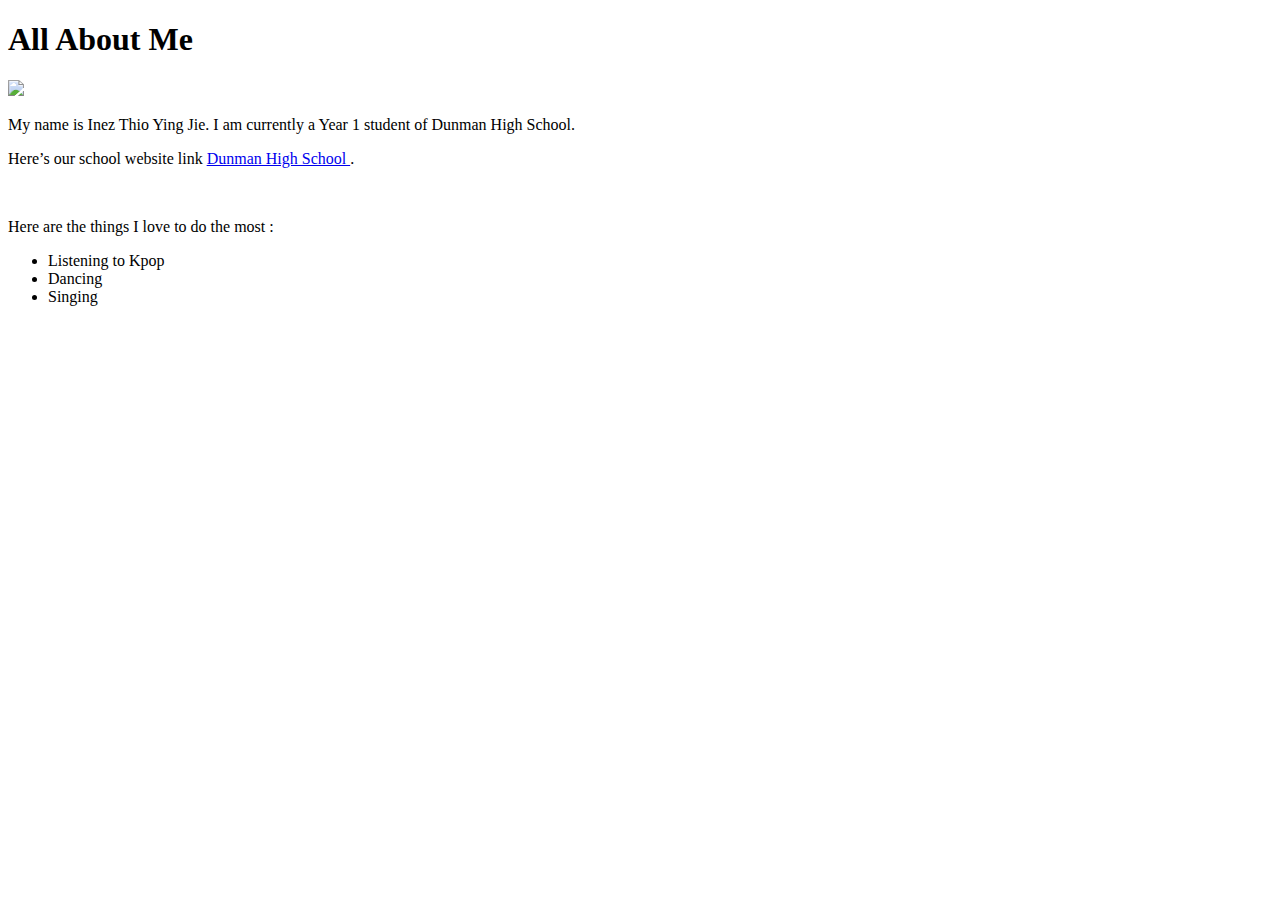
==== index.html @ 67f11d23 "Create index.html" ====
<!DOCTYPE html>
<html>
<link rel="stylesheet" type="text/css" href="style.css">
<body>
<h1> All About Me</h1>
<title> This is my website </title>
<img src="photo.jpg"/>
<p>
My name is Inez Thio Ying Jie. I am currently a Year 1 student of Dunman High School. </p>
<p>
Here’s our school website link <a href ="www.dhs.sg"> Dunman High School  </a>. </p>
<br>
<p>Here are the things I love to do the most : </p> 
<ul>
<li>Listening to Kpop</li>
<li>Dancing</li>
<li>Singing</li>
<a href="https://www.instagram.com/p/Ber3IihFN-DXPFuY5dq6Bs-LMULTPbhYU1G9CA0/?taken-by=nezzie925"></a>
</ul>
</body>
</html>
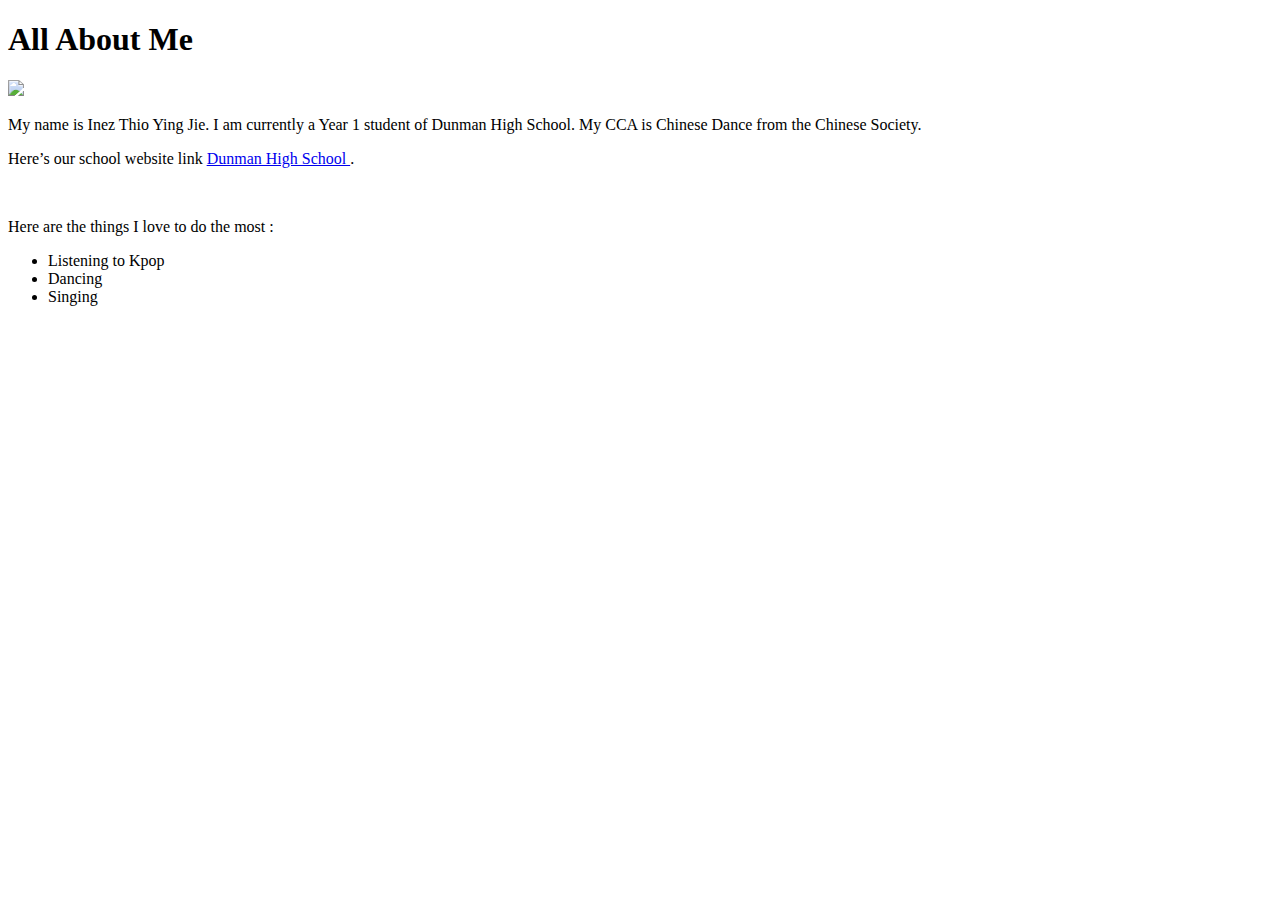
==== commit 923b1fc0: "Update index.html" ====
--- a/index.html
+++ b/index.html
@@ -7,7 +7,7 @@
 <title> This is my website </title>
 <img src="photo.jpg"/>
 <p>
-My name is Inez Thio Ying Jie. I am currently a Year 1 student of Dunman High School. </p>
+My name is Inez Thio Ying Jie. I am currently a Year 1 student of Dunman High School. My CCA is Chinese Dance from the Chinese Society.</p>
 <p>
 Here’s our school website link <a href ="www.dhs.sg"> Dunman High School  </a>. </p>
 <br>
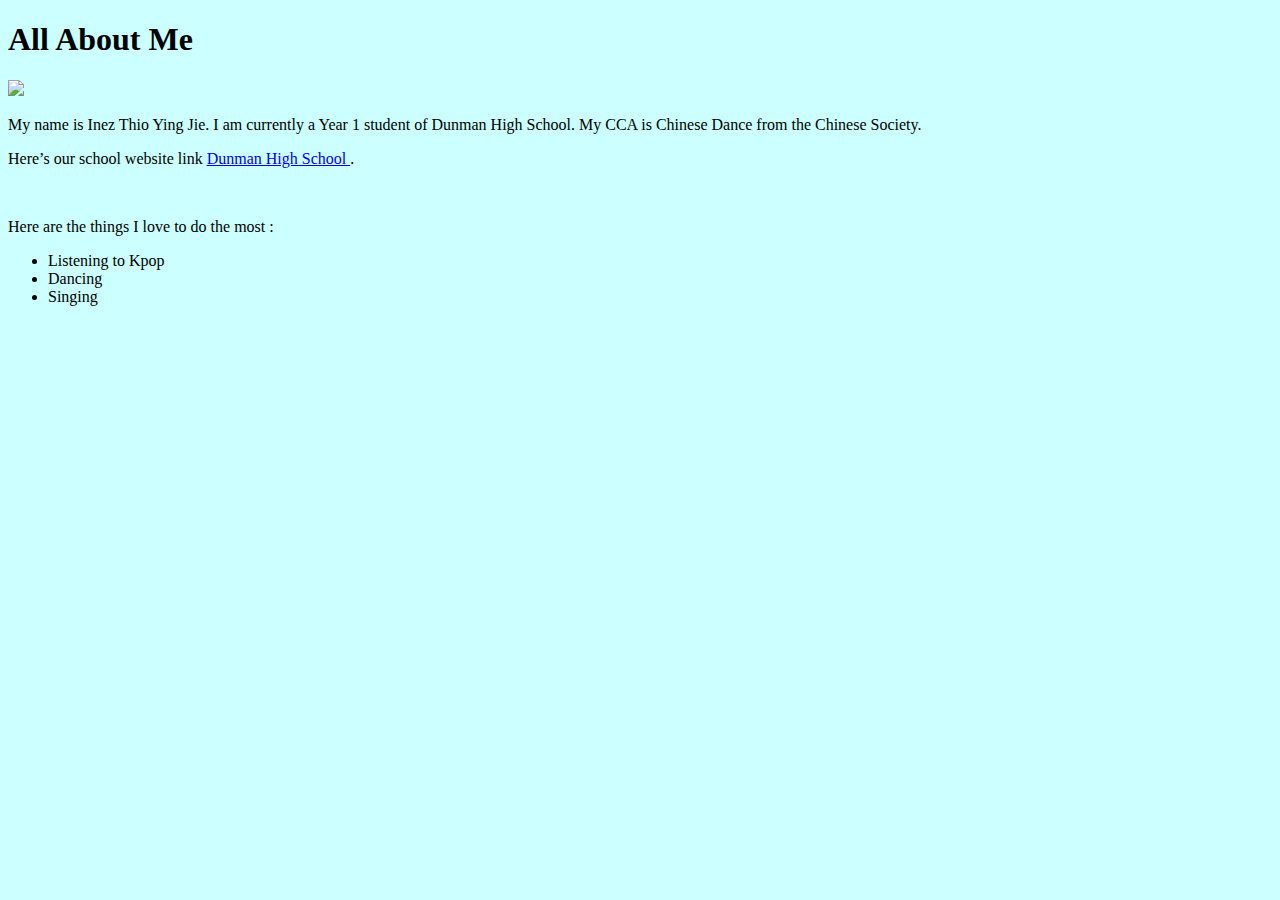
==== commit 8892f127: "Update index.html" ====
--- a/index.html
+++ b/index.html
@@ -5,7 +5,7 @@
 <body>
 <h1> All About Me</h1>
 <title> This is my website </title>
-<img src="photo.jpg"/>
+<img src="https://mail.google.com/mail/u/0/?ui=2&ik=7d4dc14e53&view=fimg&th=162d1b1fbf124b34&attid=0.1.1&disp=emb&attbid=ANGjdJ_ztCcxTeU7Zlol3UODrQ8iJ3E2VBTwb1cVgvVbmqG5WlyBGTrSVO0ITJ6Ab6SmecwCANiU4MAsekzl7MO2UsH0sBZhai-U5OLhAHKlXE49ee6plzcx6-C2AHU&sz=s0-l75-ft&ats=1523965858182&rm=162d1b1fbf124b34&zw&atsh=1"/>
 <p>
 My name is Inez Thio Ying Jie. I am currently a Year 1 student of Dunman High School. My CCA is Chinese Dance from the Chinese Society.</p>
 <p>
@@ -16,7 +16,7 @@
 <li>Listening to Kpop</li>
 <li>Dancing</li>
 <li>Singing</li>
-<a href="https://www.instagram.com/p/Ber3IihFN-DXPFuY5dq6Bs-LMULTPbhYU1G9CA0/?taken-by=nezzie925"></a>
+<a href="https://mail.google.com/mail/u/0/?ui=2&ik=7d4dc14e53&view=fimg&th=162d1b1fbf124b34&attid=0.1.1&disp=emb&attbid=ANGjdJ-kZvDNNITstpTWkxSsIwQpH6IXy2Fct4cYTiR1kobf_zu5zrACNoWfLlaMEPiJk7CGpWl2jCvRI1k_eZKFcopUrFPcSV9zNdTBaRr6CLNXbskj0Xxv9ij7gqg&sz=s0-l75-ft&ats=1523937491646&rm=162d1b1fbf124b34&zw&atsh=1"></a>
 </ul>
 </body>
 </html>
--- a/style.css
+++ b/style.css
@@ -0,0 +1,19 @@
+ h1{
+
+  font-family: verdana;
+  color:black;
+}
+
+ h2{
+  font-family: verdana;
+  color:black;
+}
+
+p{
+ font-family: verdana;
+}
+
+body {
+    background-color: #ccffff;
+}
+
